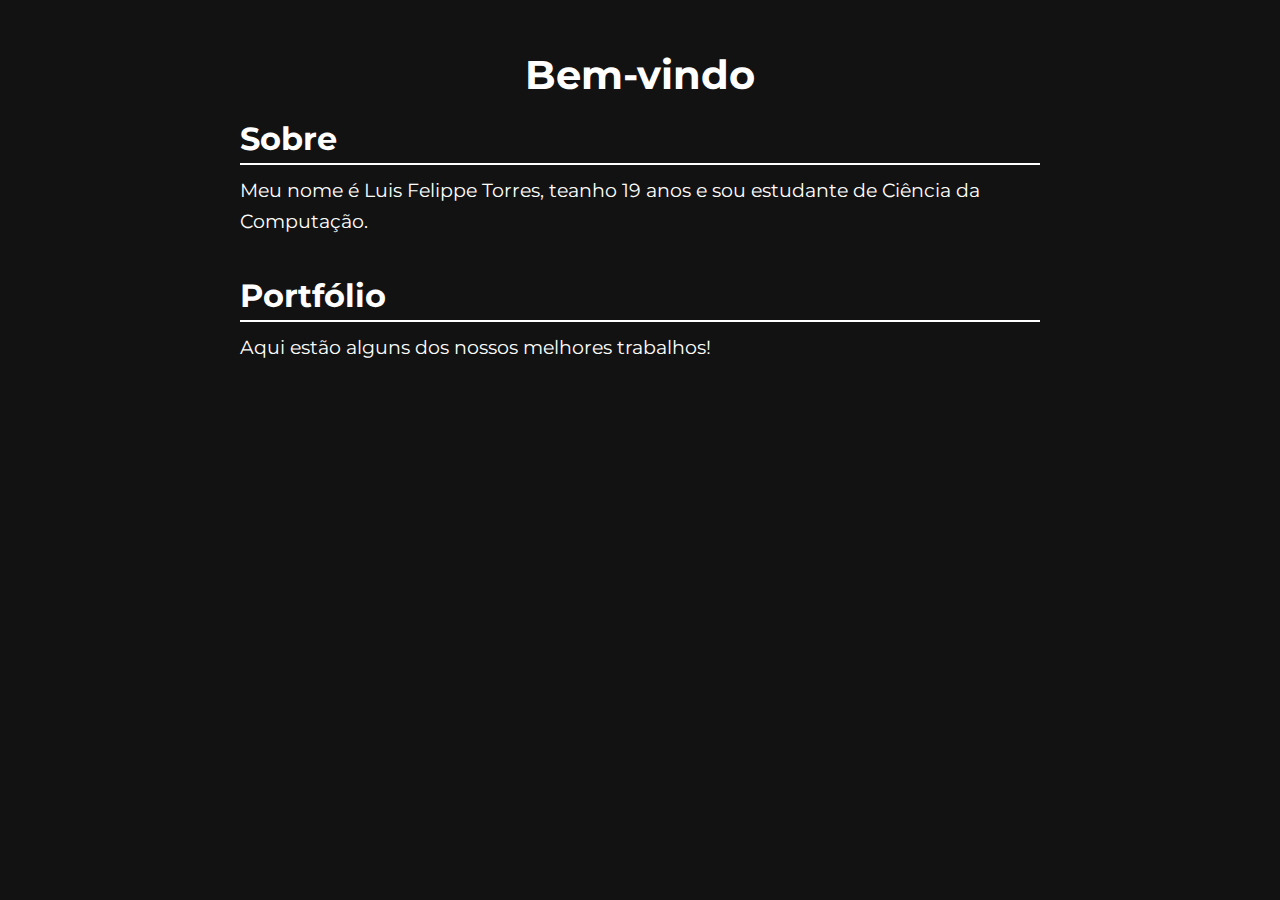
==== pag2.html @ ecfd0730 "atualizalções site git" ====
<!DOCTYPE html>
<html lang="pt-br">
<head>
    <meta charset="UTF-8">
    <meta name="viewport" content="width=device-width, initial-scale=1.0">
    <title>Sobre & Portfólio</title>
    <link href="./css/style2.css" rel="stylesheet">
</head>
<body>
    <h1>Bem-vindo</h1>
    <div class="section">
        <h2>Sobre</h2>
        <p>Meu nome é Luis Felippe Torres, teanho 19 anos e sou estudante de Ciência da Computação.</p>
    </div>
    <div class="section">
        <h2>Portfólio</h2>
        <p>Aqui estão alguns dos nossos melhores trabalhos!</p>
    </div>
</body>
</html>
---- css/style2.css ----
@import url('https://fonts.googleapis.com/css2?family=Montserrat:wght@300;400;700&display=swap');
        
        * {
            margin: 0;
            padding: 0;
            box-sizing: border-box;
            font-family: 'Montserrat', sans-serif;
        }
        body {
            background-color: #121212;
            color: white;
            display: flex;
            flex-direction: column;
            align-items: center;
            padding: 50px 20px;
        }
        h1 {
            font-size: 2.5rem;
            margin-bottom: 20px;
        }
        .section {
            width: 100%;
            max-width: 800px;
            margin-bottom: 40px;
        }
        .section h2 {
            font-size: 2rem;
            margin-bottom: 10px;
            border-bottom: 2px solid #ffffff;
            padding-bottom: 5px;
        }
        .section p {
            font-size: 1.2rem;
            line-height: 1.6;
        }
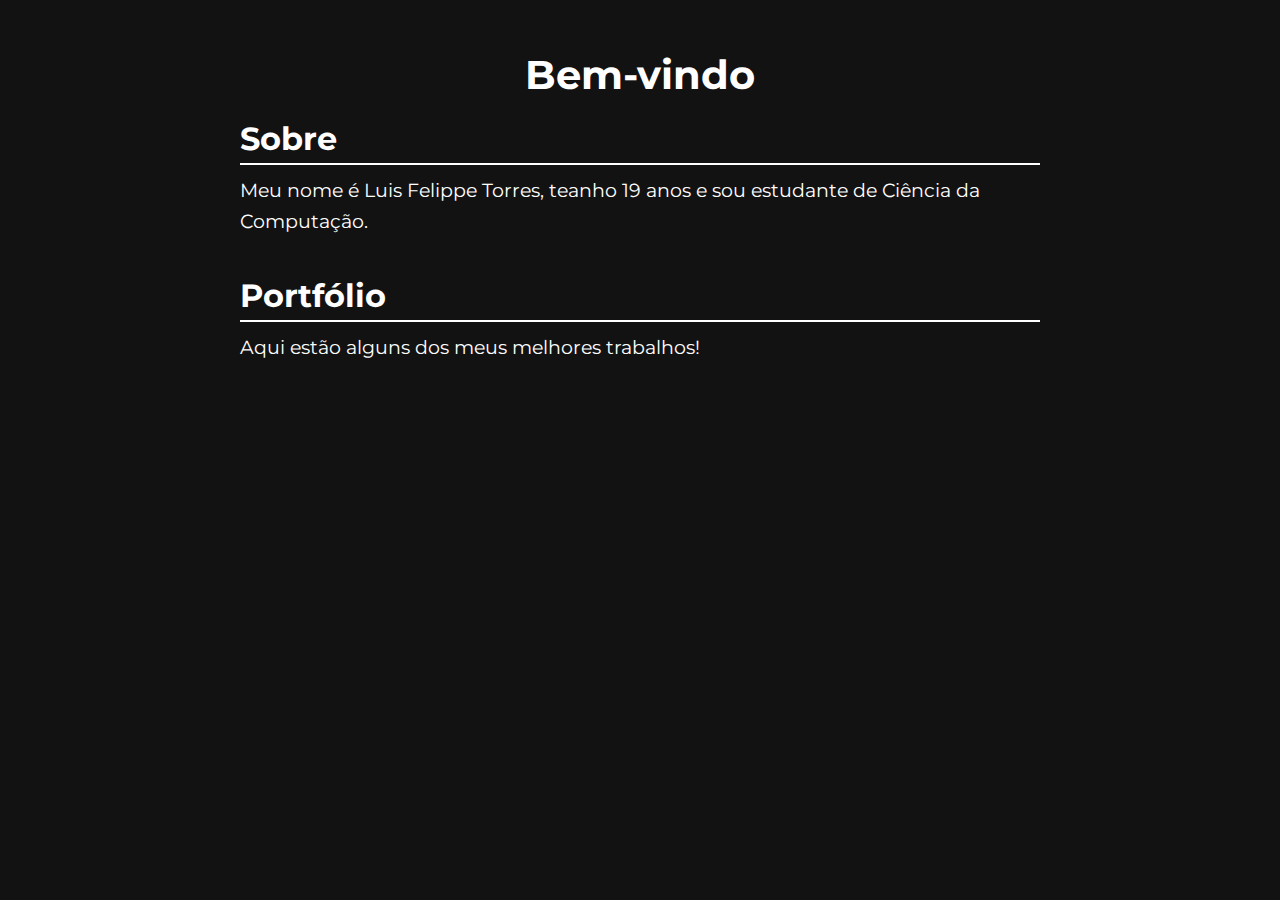
==== commit 560611de: "atualizações site" ====
--- a/pag2.html
+++ b/pag2.html
@@ -14,7 +14,7 @@
     </div>
     <div class="section">
         <h2>Portfólio</h2>
-        <p>Aqui estão alguns dos nossos melhores trabalhos!</p>
+        <p>Aqui estão alguns dos meus melhores trabalhos!</p>
     </div>
 </body>
 </html>
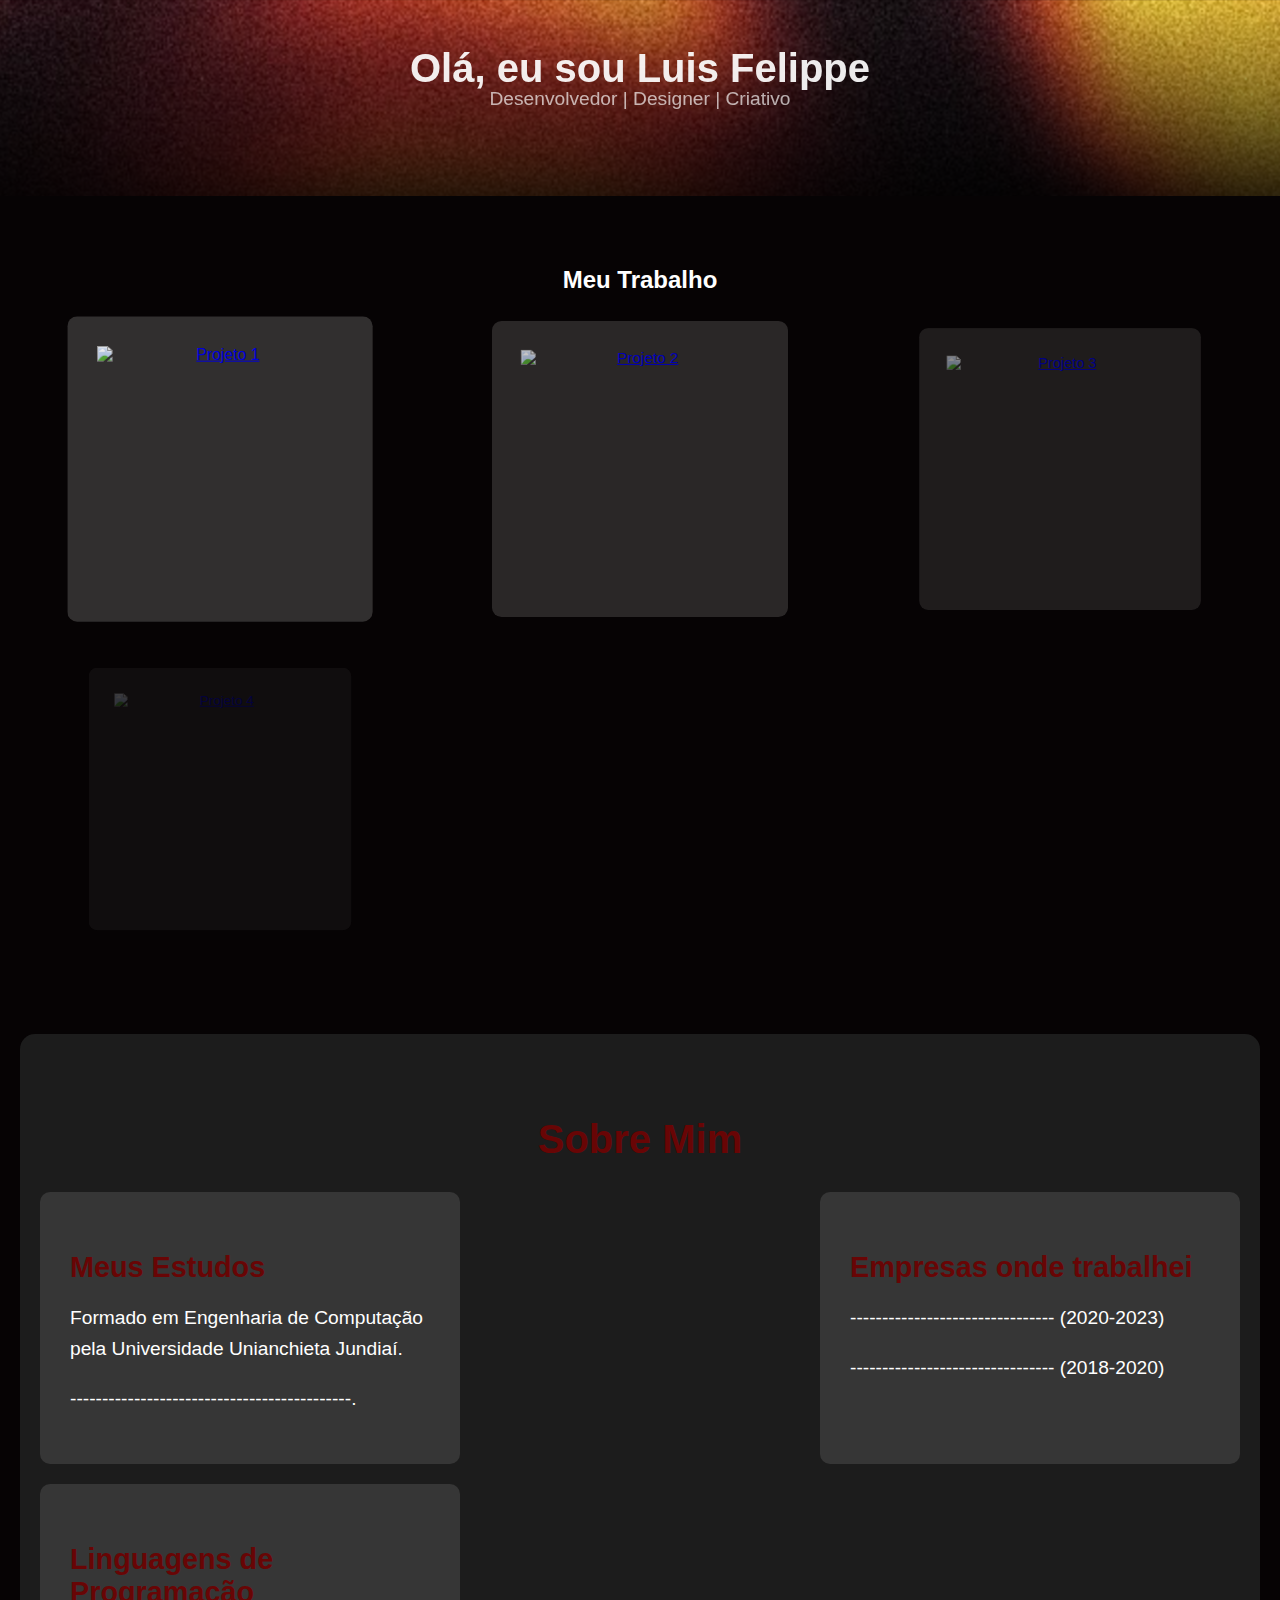
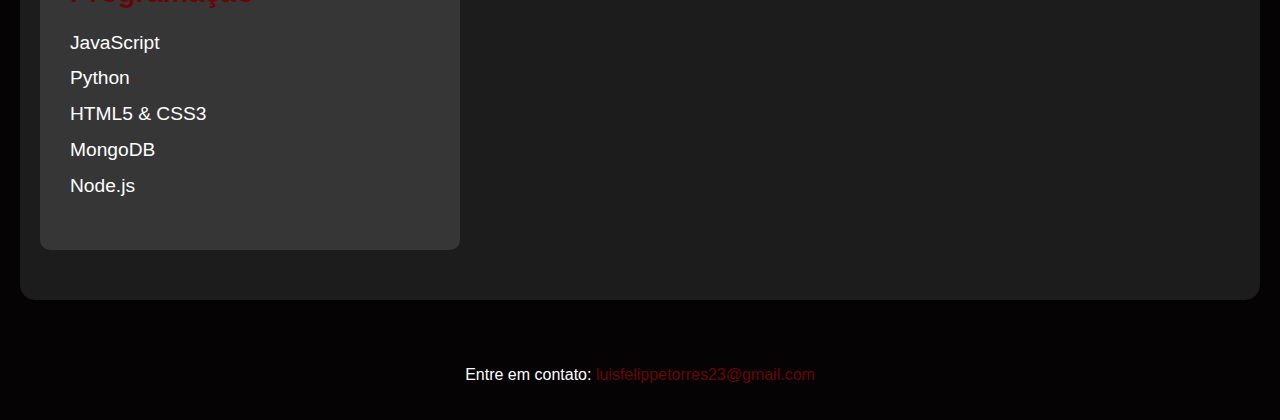
==== commit 558bb340: "Alterações pag2" ====
--- a/pag2.html
+++ b/pag2.html
@@ -3,18 +3,74 @@
 <head>
     <meta charset="UTF-8">
     <meta name="viewport" content="width=device-width, initial-scale=1.0">
-    <title>Sobre & Portfólio</title>
-    <link href="./css/style2.css" rel="stylesheet">
+    <title>Meu Portfólio</title>
+    <link rel="stylesheet" href="./css/style2.css">
+    <script src="https://cdnjs.cloudflare.com/ajax/libs/gsap/3.12.2/gsap.min.js"></script>
 </head>
 <body>
-    <h1>Bem-vindo</h1>
-    <div class="section">
-        <h2>Sobre</h2>
-        <p>Meu nome é Luis Felippe Torres, teanho 19 anos e sou estudante de Ciência da Computação.</p>
-    </div>
-    <div class="section">
-        <h2>Portfólio</h2>
-        <p>Aqui estão alguns dos meus melhores trabalhos!</p>
-    </div>
+    <header>
+        <h1 class="fade-in">Olá, eu sou Luis Felippe</h1>
+        <p class="fade-in">Desenvolvedor | Designer | Criativo</p>
+    </header>
+    
+    <section class="portfolio">
+        <h2>Meu Trabalho</h2>
+        <div class="grid">
+            <a href="projeto1.html" class="card">
+                <img src="img/projeto1.jpg" alt="Projeto 1">
+            </a>
+            <a href="projeto2.html" class="card">
+                <img src="img/projeto2.jpg" alt="Projeto 2">
+            </a>
+            <a href="projeto3.html" class="card">
+                <img src="img/projeto3.jpg" alt="Projeto 3">
+            </a>
+            <a href="projeto4.html" class="card">
+                <img src="img/projeto4.jpg" alt="Projeto 4">
+            </a>
+            <a href="projeto5.html" class="card">
+                <img src="img/projeto5.jpg" alt="Projeto 5">
+            </a>
+            <a href="projeto6.html" class="card">
+                <img src="img/projeto6.jpg" alt="Projeto 6">
+            </a>
+        </div>
+    </section>
+
+    <!-- Seção Sobre Mim -->
+    <section class="about">
+        <h2>Sobre Mim</h2>
+        <div class="info">
+            <div class="info-item">
+                <h3>Meus Estudos</h3>
+                <p>Formado em Engenharia de Computação pela Universidade Unianchieta Jundiaí.</p>
+                <p>--------------------------------------------.</p>
+            </div>
+            <div class="info-item">
+                <h3>Empresas onde trabalhei</h3>
+                <p>-------------------------------- (2020-2023)</p>
+                <p>-------------------------------- (2018-2020)</p>
+            </div>
+            <div class="info-item">
+                <h3>Linguagens de Programação</h3>
+                <ul>
+                    <li>JavaScript</li>
+                    <li>Python</li>
+                    <li>HTML5 & CSS3</li>
+                    <li>MongoDB</li>
+                    <li>Node.js</li>
+                </ul>
+            </div>
+        </div>
+    </section>
+    
+    <footer>
+        <p>Entre em contato: <a href="mailto:luisfelippetorres23@gmail.com">luisfelippetorres23@gmail.com</a></p>
+    </footer>
+    
+    <script>
+        gsap.from(".fade-in", { duration: 1, opacity: 0, y: -50, stagger: 0.3 });
+        gsap.from(".card", { duration: 1, opacity: 0, scale: 0.8, stagger: 0.2 });
+    </script>
 </body>
 </html>
--- a/css/style2.css
+++ b/css/style2.css
@@ -1,36 +1,167 @@
+/* Definindo uma fonte personalizada se for necessário */
+@font-face {
+    font-family: 'MinhaFonte';
+    src: url('caminho/para/sua/fonte.ttf') format('truetype');
+}
 
-        @import url('https://fonts.googleapis.com/css2?family=Montserrat:wght@300;400;700&display=swap');
-        
-        * {
-            margin: 0;
-            padding: 0;
-            box-sizing: border-box;
-            font-family: 'Montserrat', sans-serif;
-        }
-        body {
-            background-color: #121212;
-            color: white;
-            display: flex;
-            flex-direction: column;
-            align-items: center;
-            padding: 50px 20px;
-        }
-        h1 {
-            font-size: 2.5rem;
-            margin-bottom: 20px;
-        }
-        .section {
-            width: 100%;
-            max-width: 800px;
-            margin-bottom: 40px;
-        }
-        .section h2 {
-            font-size: 2rem;
-            margin-bottom: 10px;
-            border-bottom: 2px solid #ffffff;
-            padding-bottom: 5px;
-        }
-        .section p {
-            font-size: 1.2rem;
-            line-height: 1.6;
-        }
+/* Estilos gerais */
+body {
+    font-family: Arial, sans-serif;
+    margin: 0;
+    padding: 0;
+    background-color: #060304;
+    color: white;
+    text-align: center;
+}
+
+/* Estilizando o cabeçalho com fonte personalizada e degradê */
+header {
+    padding: 50px 20px;
+    background-image: 
+        url('../img/img-fundo-header.png'),  /* A imagem de fundo */
+        linear-gradient(to bottom, rgba(0, 0, 0, 0) 0%, rgba(0, 0, 0, 0.8) 100%); /* Degradê na parte inferior */
+    background-size: cover;
+    background-position: center;
+    background-blend-mode: overlay; /* Para combinar a imagem com o degradê */
+    color: #ffffff;
+    font-family: 'MinhaFonte', sans-serif; /* Definindo a fonte personalizada */
+    position: relative;
+}
+
+header h1 {
+    font-size: 2.5em;
+    margin: 0;
+}
+
+header p {
+    font-size: 1.2em;
+    margin-top: 10px;
+}
+
+.portfolio {
+    padding: 50px 20px;
+}
+
+.grid {
+    display: grid;
+    grid-template-columns: repeat(3, 1fr); /* 3 cards por linha */
+    gap: 20px;
+    justify-items: center;
+}
+
+.card {
+    background: #363333;
+    padding: 30px;
+    border-radius: 10px;
+    transition: transform 0.3s ease-in-out;
+    cursor: pointer;
+    width: 250px; /* Largura fixa */
+    height: 250px; /* Altura fixa, quadrada */
+    display: flex;
+    justify-content: center;
+    align-items: center;
+}
+
+.card:hover {
+    transform: scale(1.1);
+    background: #060304;
+}
+
+.card img {
+    width: 100%; /* Garantir que a imagem ocupe todo o card */
+    height: 100%; /* Garantir que a imagem ocupe toda a altura do card */
+    object-fit: cover; /* Garantir que a imagem se ajuste sem deformação */
+}
+
+/* Seção sobre mim */
+.about {
+    background-color: #1c1c1c;
+    padding: 50px 20px;
+    border-radius: 15px; /* Bordas arredondadas para um visual moderno */
+    margin: 30px auto;
+    max-width: 1200px; /* Para limitar o tamanho da seção */
+    color: white;
+}
+
+.about h2 {
+    font-size: 2.5em;
+    margin-bottom: 30px;
+    text-align: center;
+    color: #680505; /* Cor de destaque */
+}
+
+.info {
+    display: flex;
+    justify-content: space-between;
+    flex-wrap: wrap;
+    gap: 20px;
+}
+
+.info-item {
+    background: #363636;
+    padding: 30px;
+    border-radius: 10px;
+    width: 30%;
+    min-width: 250px; /* Garante que não fique muito estreito */
+    text-align: left;
+    transition: transform 0.3s ease-in-out, box-shadow 0.3s ease;
+}
+
+.info-item h3 {
+    font-size: 1.8em;
+    margin-bottom: 15px;
+    color: #680505;
+}
+
+.info-item p {
+    font-size: 1.2em;
+    line-height: 1.6;
+}
+
+.info-item ul {
+    list-style-type: none;
+    padding-left: 0;
+    font-size: 1.2em;
+    line-height: 1.6;
+}
+
+.info-item ul li {
+    margin: 5px 0;
+}
+
+.info-item:hover {
+    transform: scale(1.05);
+    box-shadow: 0 4px 15px rgba(0, 0, 0, 0.2); /* Sombra ao passar o mouse */
+}
+
+/* Responsividade */
+@media (max-width: 768px) {
+    .info-item {
+        width: 100%;
+    }
+}
+
+@media (max-width: 480px) {
+    .about {
+        padding: 30px 15px;
+    }
+
+    .info-item {
+        padding: 20px;
+    }
+}
+
+footer {
+    padding: 20px;
+    background: #060304;
+}
+
+footer a {
+    color: #680505; 
+    text-decoration: none; 
+}
+
+footer a:hover {
+    color: #ff6347; 
+    text-decoration: underline; 
+}
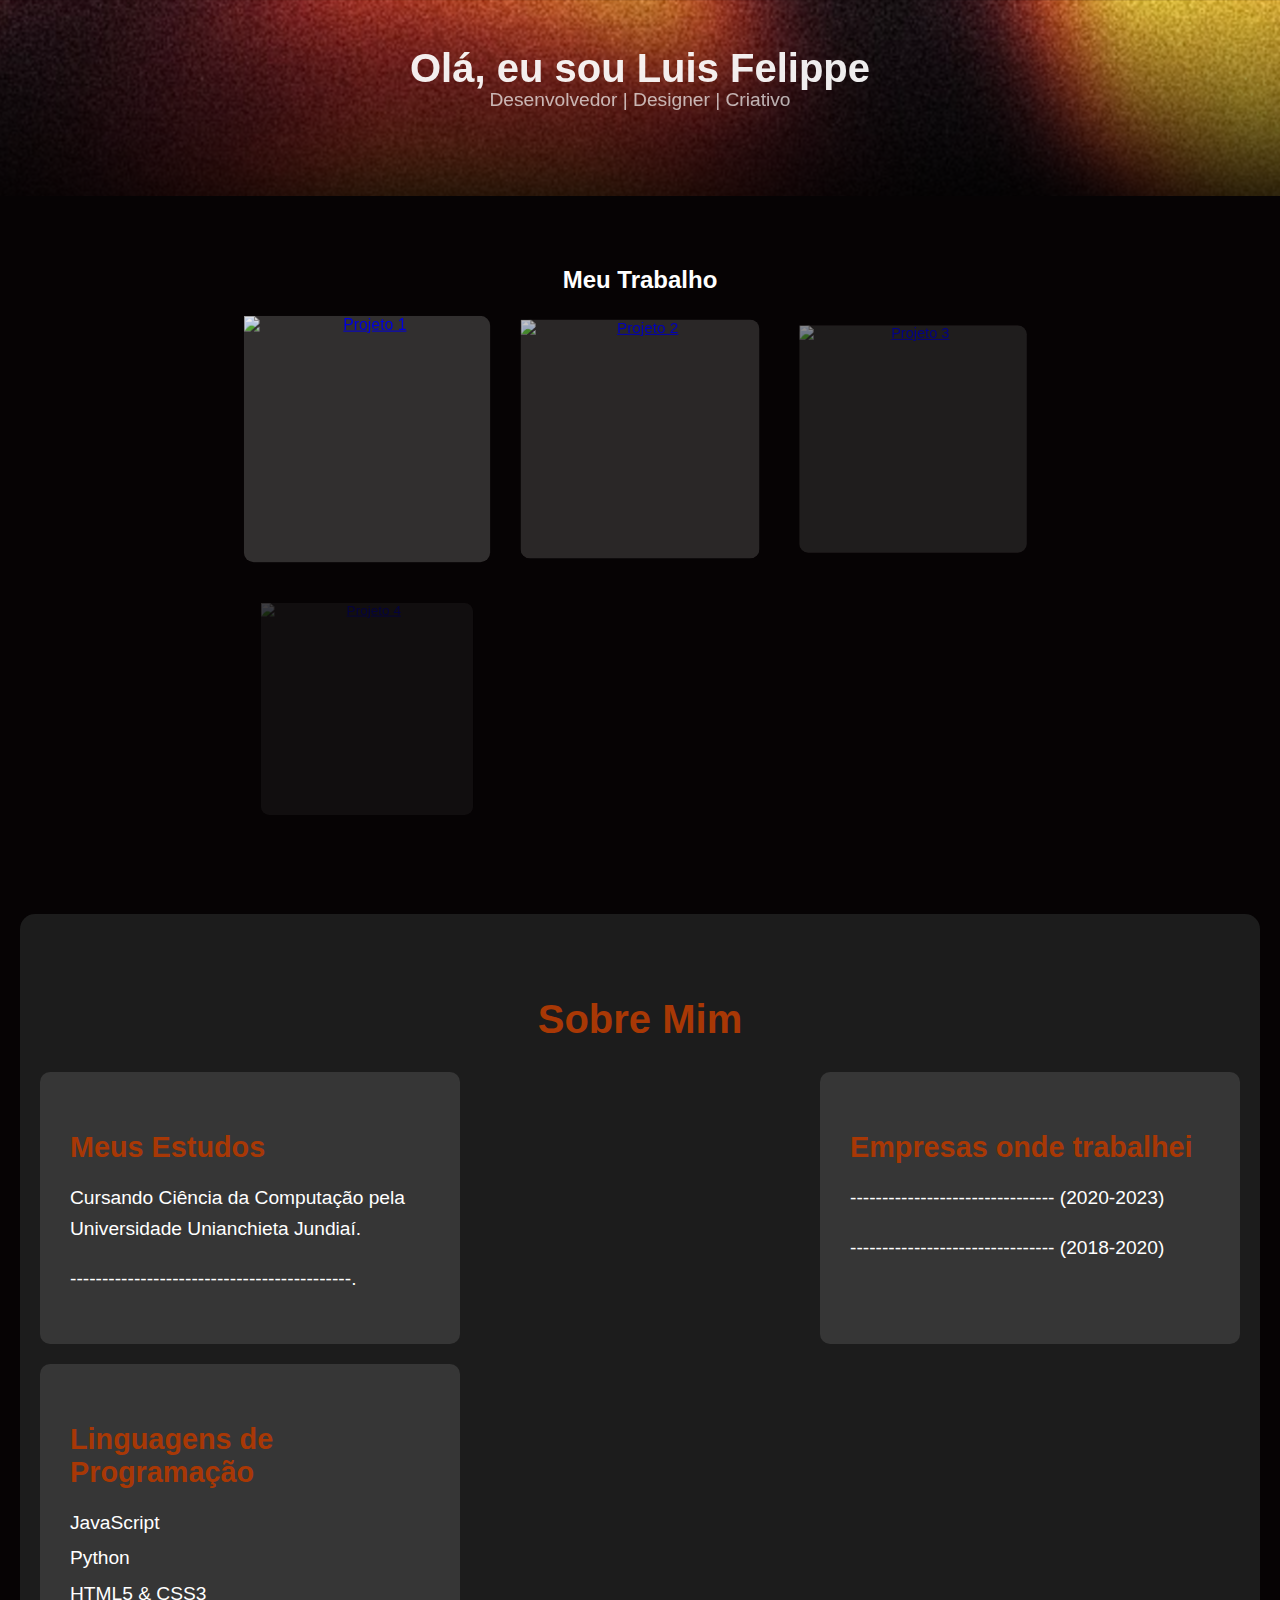
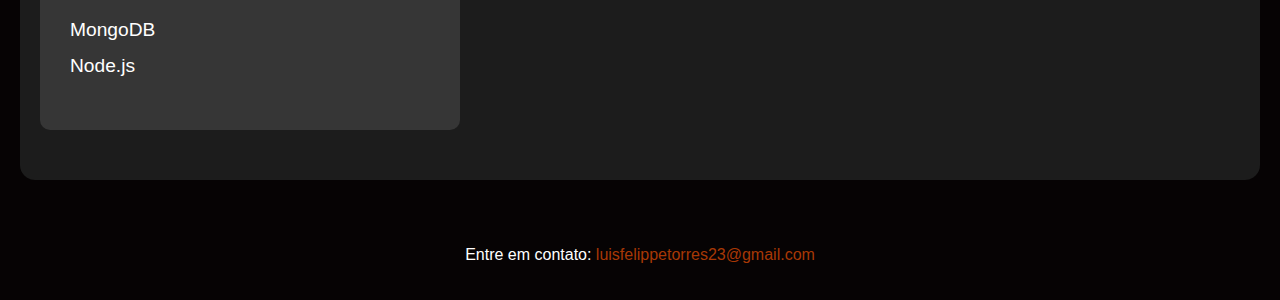
==== commit 18b05992: "Alterações pag2 dnv, esqueci de coisas" ====
--- a/pag2.html
+++ b/pag2.html
@@ -43,7 +43,7 @@
         <div class="info">
             <div class="info-item">
                 <h3>Meus Estudos</h3>
-                <p>Formado em Engenharia de Computação pela Universidade Unianchieta Jundiaí.</p>
+                <p>Cursando Ciência da Computação pela Universidade Unianchieta Jundiaí.</p>
                 <p>--------------------------------------------.</p>
             </div>
             <div class="info-item">
--- a/css/style2.css
+++ b/css/style2.css
@@ -1,4 +1,3 @@
-/* Definindo uma fonte personalizada se for necessário */
 @font-face {
     font-family: 'MinhaFonte';
     src: url('caminho/para/sua/fonte.ttf') format('truetype');
@@ -14,17 +13,17 @@
     text-align: center;
 }
 
-/* Estilizando o cabeçalho com fonte personalizada e degradê */
+/* Cabeçalho */
 header {
     padding: 50px 20px;
     background-image: 
-        url('../img/img-fundo-header.png'),  /* A imagem de fundo */
-        linear-gradient(to bottom, rgba(0, 0, 0, 0) 0%, rgba(0, 0, 0, 0.8) 100%); /* Degradê na parte inferior */
+        url('../img/img-fundo-header.png'),  
+        linear-gradient(to bottom, rgba(0, 0, 0, 0) 0%, rgba(0, 0, 0, 0.8) 100%); 
     background-size: cover;
     background-position: center;
-    background-blend-mode: overlay; /* Para combinar a imagem com o degradê */
+    background-blend-mode: overlay; 
     color: #ffffff;
-    font-family: 'MinhaFonte', sans-serif; /* Definindo a fonte personalizada */
+    font-family: 'MinhaFonte', sans-serif; 
     position: relative;
 }
 
@@ -44,19 +43,22 @@
 
 .grid {
     display: grid;
-    grid-template-columns: repeat(3, 1fr); /* 3 cards por linha */
+    grid-template-columns: repeat(3, 1fr); 
+    grid-template-rows: repeat(2, 250px); 
     gap: 20px;
     justify-items: center;
+    max-width: 800px; 
+    margin: 0 auto; 
 }
 
 .card {
     background: #363333;
-    padding: 30px;
     border-radius: 10px;
     transition: transform 0.3s ease-in-out;
     cursor: pointer;
-    width: 250px; /* Largura fixa */
-    height: 250px; /* Altura fixa, quadrada */
+    width: 100%; 
+    max-width: 250px; 
+    height: 250px; 
     display: flex;
     justify-content: center;
     align-items: center;
@@ -68,18 +70,18 @@
 }
 
 .card img {
-    width: 100%; /* Garantir que a imagem ocupe todo o card */
-    height: 100%; /* Garantir que a imagem ocupe toda a altura do card */
-    object-fit: cover; /* Garantir que a imagem se ajuste sem deformação */
-}
-
-/* Seção sobre mim */
+    width: 100%; 
+    height: 100%; 
+    object-fit: cover; 
+}
+
+/* Seção Sobre Mim */
 .about {
     background-color: #1c1c1c;
     padding: 50px 20px;
-    border-radius: 15px; /* Bordas arredondadas para um visual moderno */
+    border-radius: 15px;
     margin: 30px auto;
-    max-width: 1200px; /* Para limitar o tamanho da seção */
+    max-width: 1200px; 
     color: white;
 }
 
@@ -87,7 +89,7 @@
     font-size: 2.5em;
     margin-bottom: 30px;
     text-align: center;
-    color: #680505; /* Cor de destaque */
+    color: #a83805; 
 }
 
 .info {
@@ -102,7 +104,7 @@
     padding: 30px;
     border-radius: 10px;
     width: 30%;
-    min-width: 250px; /* Garante que não fique muito estreito */
+    min-width: 250px; 
     text-align: left;
     transition: transform 0.3s ease-in-out, box-shadow 0.3s ease;
 }
@@ -110,7 +112,7 @@
 .info-item h3 {
     font-size: 1.8em;
     margin-bottom: 15px;
-    color: #680505;
+    color: #a83805;
 }
 
 .info-item p {
@@ -131,13 +133,37 @@
 
 .info-item:hover {
     transform: scale(1.05);
-    box-shadow: 0 4px 15px rgba(0, 0, 0, 0.2); /* Sombra ao passar o mouse */
-}
-
-/* Responsividade */
+    box-shadow: 0 4px 15px rgba(0, 0, 0, 0.2); 
+}
+
+@media (max-width: 1024px) {
+    .grid {
+        grid-template-columns: repeat(2, 1fr); 
+        grid-template-rows: repeat(3, 250px); 
+    }
+}
+
 @media (max-width: 768px) {
+    .grid {
+        grid-template-columns: 1fr; 
+        grid-template-rows: repeat(6, 250px); 
+    }
+
     .info-item {
-        width: 100%;
+        width: 100%; 
+        padding: 15px;
+    }
+
+    header h1 {
+        font-size: 2em; 
+    }
+
+    header p {
+        font-size: 1em;
+    }
+
+    .portfolio h2 {
+        font-size: 1.8em;
     }
 }
 
@@ -147,7 +173,19 @@
     }
 
     .info-item {
-        padding: 20px;
+        padding: 15px;
+    }
+
+    .info-item h3 {
+        font-size: 1.5em;
+    }
+
+    .card {
+        height: 200px; 
+    }
+
+    footer p {
+        font-size: 1em;
     }
 }
 
@@ -157,7 +195,7 @@
 }
 
 footer a {
-    color: #680505; 
+    color: #a83805; 
     text-decoration: none; 
 }
 
